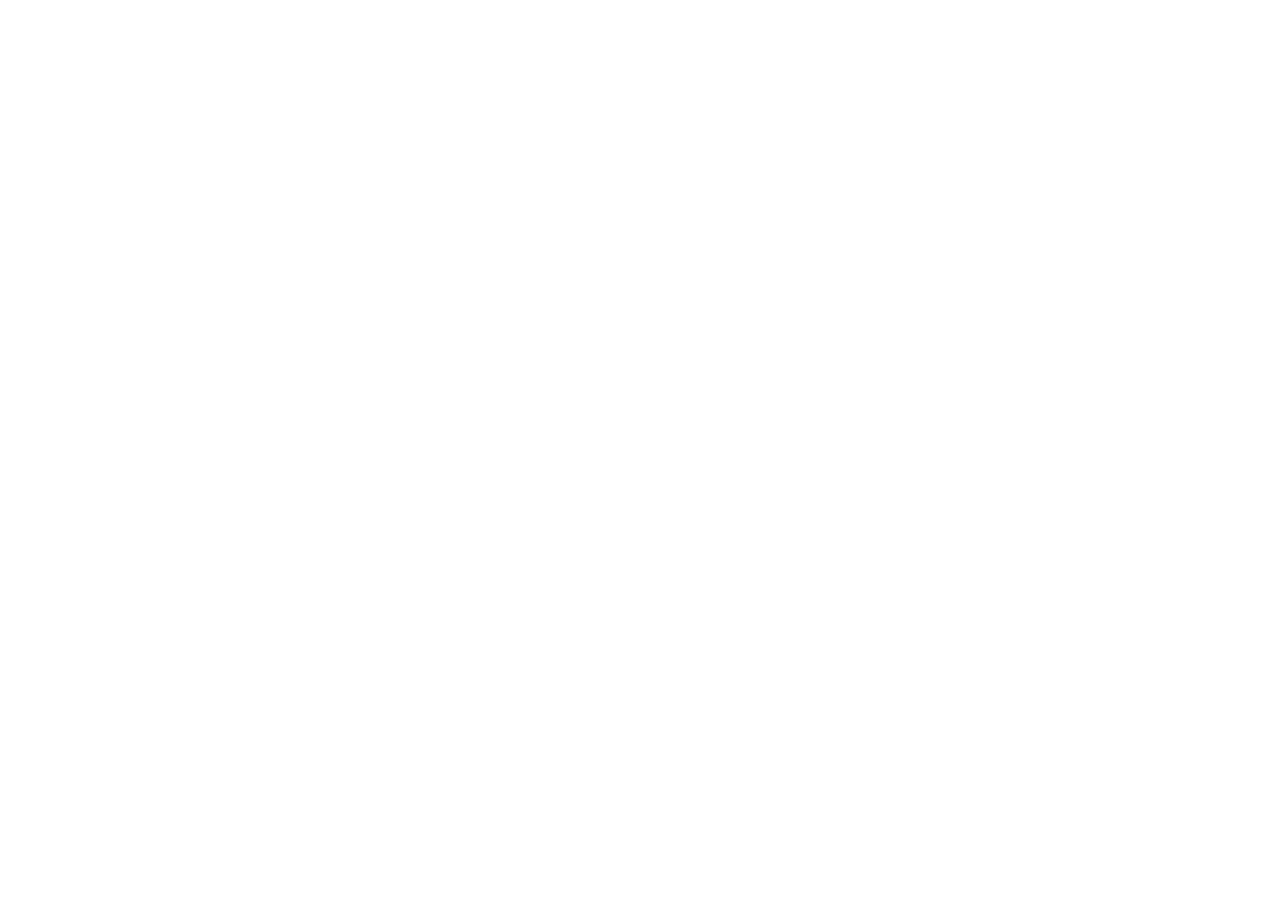
==== src/index.html @ e4753452 "Initial commit" ====
<!DOCTYPE html>
<html lang="en">
  <head>
    <meta charset="UTF-8" />
    <link rel="icon" type="image/svg+xml" href="/favicon.svg" />
    <meta name="viewport" content="width=device-width, initial-scale=1.0" />
    <title>Vanilla App Template</title>
    <link rel="stylesheet" href="./css/styles.css" />
  </head>
  <body>
    <load src="./partials/header.html" icon-path="img/sprite.svg#logo" />

    <main>
      <!-- Loads the specified .html file -->
      <load src="./partials/vite-promo.html" />
      <load src="./partials/badges.html" />
    </main>

    <load src="./partials/footer.html" />

    <script type="module" src="./main.js"></script>
  </body>
</html>
---- src/css/styles.css ----
/**
  |============================
  | include css partials with
  | default @import url()
  |============================
*/
/* Common styles */
@import url('./reset.css');
@import url('./base.css');
@import url('./container.css');
@import url('./animations.css');

/* Sections style */
@import url('./header.css');
@import url('./vite-promo.css');
@import url('./badges.css');
@import url('./back-link.css');
@import url('./footer.css');
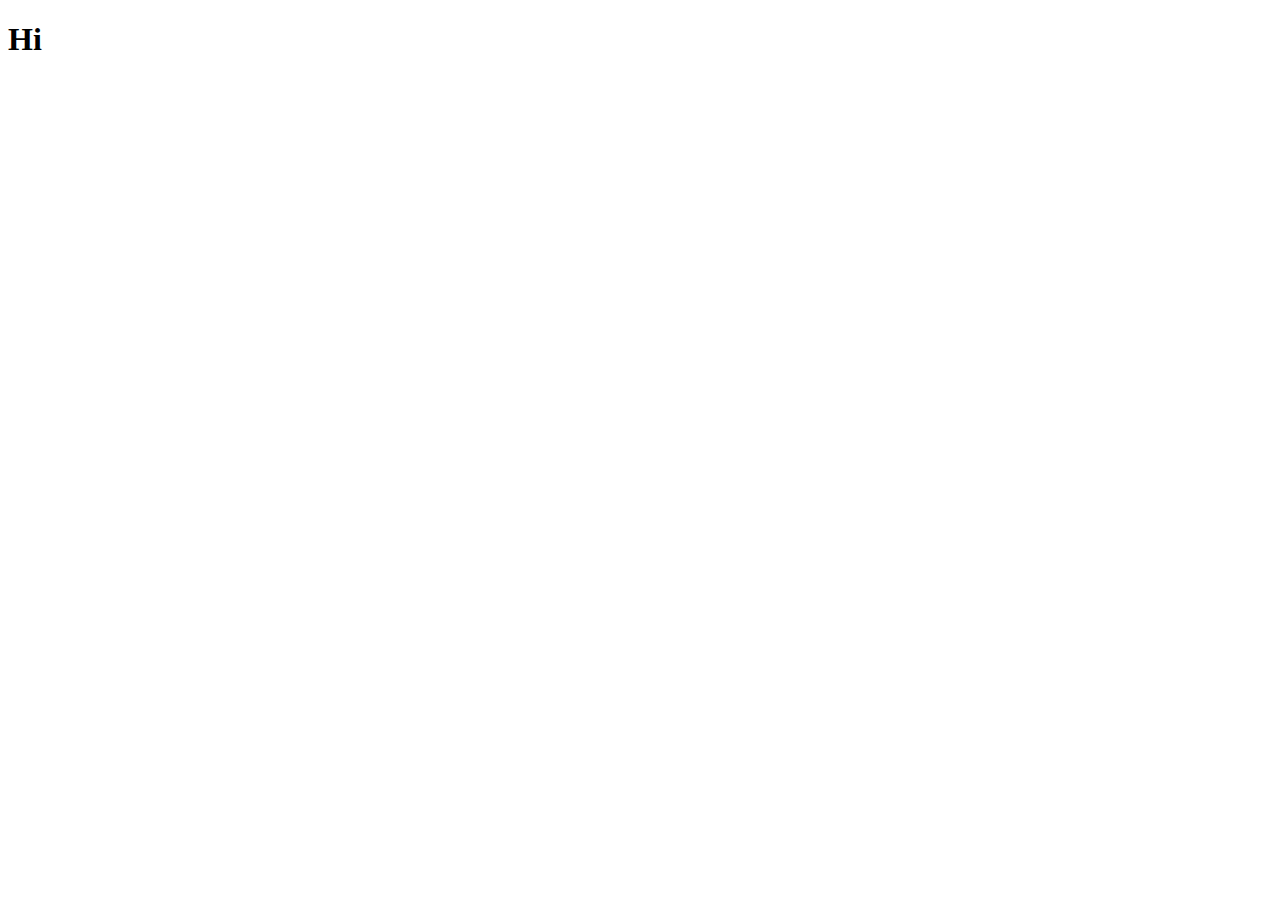
==== commit d299c043: "init" ====
--- a/src/index.html
+++ b/src/index.html
@@ -1,23 +1,22 @@
 <!DOCTYPE html>
 <html lang="en">
-  <head>
-    <meta charset="UTF-8" />
-    <link rel="icon" type="image/svg+xml" href="/favicon.svg" />
-    <meta name="viewport" content="width=device-width, initial-scale=1.0" />
-    <title>Vanilla App Template</title>
-    <link rel="stylesheet" href="./css/styles.css" />
-  </head>
-  <body>
-    <load src="./partials/header.html" icon-path="img/sprite.svg#logo" />
 
-    <main>
-      <!-- Loads the specified .html file -->
-      <load src="./partials/vite-promo.html" />
-      <load src="./partials/badges.html" />
-    </main>
+<head>
+  <meta charset="UTF-8" />
+  <link rel="icon" type="image/svg+xml" href="/favicon.svg" />
+  <meta name="viewport" content="width=device-width, initial-scale=1.0" />
+  <title>Vanilla App Template</title>
+  <link rel="stylesheet" href="./css/styles.css" />
+</head>
 
-    <load src="./partials/footer.html" />
+<body>
 
-    <script type="module" src="./main.js"></script>
-  </body>
-</html>
+
+  <main>
+    <h1>Hi</h1>
+  </main>
+
+
+</body>
+
+</html>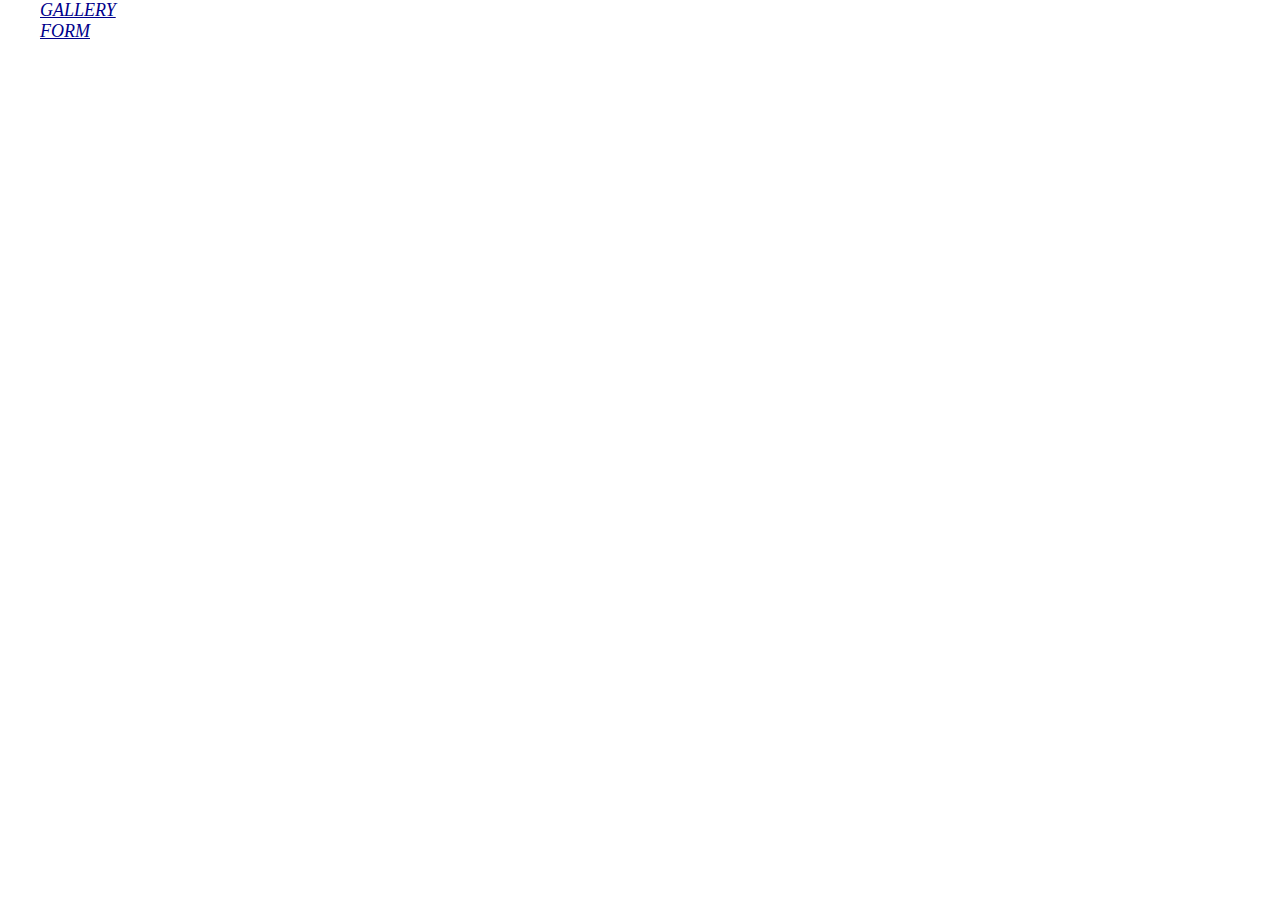
==== commit affb848f: "homework" ====
--- a/src/index.html
+++ b/src/index.html
@@ -3,9 +3,9 @@
 
 <head>
   <meta charset="UTF-8" />
-  <link rel="icon" type="image/svg+xml" href="/favicon.svg" />
+  <!-- <link rel="icon" type="image/svg+xml" href="/favicon.svg" /> -->
   <meta name="viewport" content="width=device-width, initial-scale=1.0" />
-  <title>Vanilla App Template</title>
+  <title>Homework 9</title>
   <link rel="stylesheet" href="./css/styles.css" />
 </head>
 
@@ -13,10 +13,11 @@
 
 
   <main>
-    <h1>Hi</h1>
   </main>
-
-
+  <ul>
+    <li><a class="slide" href="./1-gallery.html">GALLERY</a></li>
+    <li><a class="slide" href="./2-form.html">FORM</a></li>
+  </ul>
 </body>
 
 </html>--- a/src/css/styles.css
+++ b/src/css/styles.css
@@ -1,18 +1,116 @@
-/**
-  |============================
-  | include css partials with
-  | default @import url()
-  |============================
-*/
-/* Common styles */
-@import url('./reset.css');
-@import url('./base.css');
-@import url('./container.css');
-@import url('./animations.css');
+* {
+    box-sizing: border-box;
+    margin: 0;
+}
 
-/* Sections style */
-@import url('./header.css');
-@import url('./vite-promo.css');
-@import url('./badges.css');
-@import url('./back-link.css');
-@import url('./footer.css');
+body {
+    max-width: 1440px;
+}
+
+ul {
+    list-style-type: none;
+}
+
+.gallery {
+
+    display: flex;
+    flex-direction: row;
+    flex-wrap: wrap;
+    column-gap: 24px;
+    row-gap: 24px;
+    align-items: center;
+    justify-content: center;
+    padding: 24px 156px;
+}
+
+.gallery:hover {
+    row-gap: 20px;
+}
+
+.gallery-item {
+    width: calc((100% - 48px) / 3);
+    height: 200px;
+
+}
+
+.gallery img {
+    display: block;
+    width: 100%;
+    height: 100%;
+    object-fit: cover;
+}
+.sl-wrapper {
+    background: rgba(46, 47, 66, 0.8);
+}
+
+.feedback-form {
+    padding: 24px;
+    display: flex;
+    flex-direction: column;
+    align-items: flex-start;
+    max-width: 408px;
+       min-height: 296px;
+        border-radius: 8px 0px 0px 0px;
+      
+    
+}
+.feedback-form label {
+    display: flex;
+        align-items: flex-start;
+        justify-content: flex-start;
+        flex-direction: column;
+        row-gap: 8px;
+}
+
+.feedback-form input{
+
+margin-bottom: 8px;
+width: 360px;
+    height: 40px;
+    border-radius: 4px;
+    border: 1px solid #808080;
+    
+}
+.feedback-form input:hover {
+border-color:  #000000;
+border-width: 1px;
+}
+
+.feedback-form input:active {
+font-family: "Montserrat",sans-serif;
+font-weight: 400;
+font-size: 16px;
+line-height: 1.5;
+letter-spacing: 0.04em;
+color: #2e2f42;
+}
+.feedback-form textarea{
+  
+    border: 1px solid #808080;
+        border-radius: 4px;
+        width: 360px;
+        height: 80px;
+margin-bottom: 16px;
+}
+
+.feedback-form button{
+    width: 95px;
+        height:40pxpx;
+        padding: 8px 16px 8px 16px;
+        gap: 10px;
+        border-radius: 8px;
+    
+        background-color: #4E75FF;
+        color: #FFFFFF;
+        border: none;
+}
+
+.feedback-form button:hover {
+background-color: #6C8CFF;
+}
+
+.slide {
+    font-size: 18px;
+    color: darkblue;
+    font-style: italic;
+}